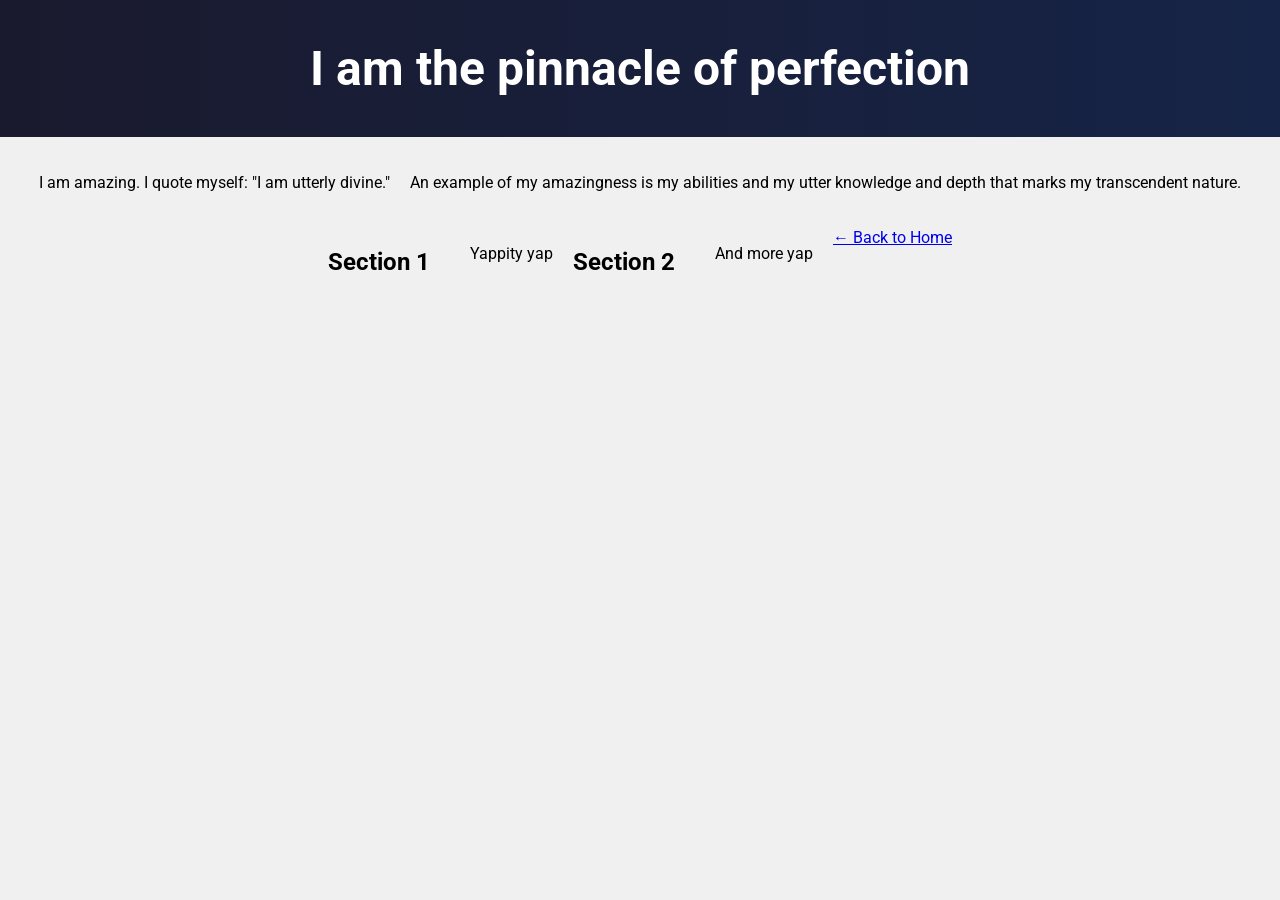
==== frontdatabase.html @ 6d34f3bb "Rename testarticle.html to frontdatabase.html" ====
<!DOCTYPE html>
<html>
<head>
<title>I am the pinnacle of perfection</title>
<link rel="stylesheet" href="style.css">
</head>

<body>

<header>
<h1>I am the pinnacle of perfection</h1>
</header>

<main>
<p>
I am amazing. I quote myself: "I am utterly divine." <br>
</p>
<p>
An example of my amazingness is my abilities and my utter knowledge and depth that marks my transcendent nature. <br>
</p>

<h2>Section 1</h2><br>
<p>Yappity yap</p>

<h2>Section 2</h2><br>
<p>And more yap</p>

<!-- Back to homepage link -->
<a href="index.html">← Back to Home</a>
</main>

</body>
</html>
---- style.css ----
@import url('https://fonts.googleapis.com/css2?family=Roboto:wght@400;700&display=swap');

body {
font-family: 'Roboto', sans-serif;
margin: 0;
background: #f0f0f0;
}

header {
background: linear-gradient(90deg, #1a1a2e, #162447);
color: white;
padding: 40px 20px;
text-align: center;
}

header h1 {
font-size: 3em;
margin: 0;
}

header p {
font-size: 1.2em;
font-style: italic;
}

main {
display: flex;
flex-wrap: wrap;
justify-content: center;
padding: 20px;
gap: 20px;
}

.article-card {
background: white;
border-radius: 12px;
overflow: hidden;
width: 300px;
box-shadow: 0 5px 15px rgba(0,0,0,0.1);
transition: transform 0.2s;
}

.article-card:hover {
transform: translateY(-5px);
}

.article-card img {
width: 100%;
height: 180px;
object-fit: cover;
}

.article-text {
padding: 15px;
}

.article-text h2 {
margin: 0 0 10px;
font-size: 1.5em;
}

.article-text p {
font-size: 0.95em;
color: #555;
}

.category {
display: inline-block;
margin-top: 10px;
padding: 4px 8px;
background: #162447;
color: white;
border-radius: 4px;
font-size: 0.8em;
}
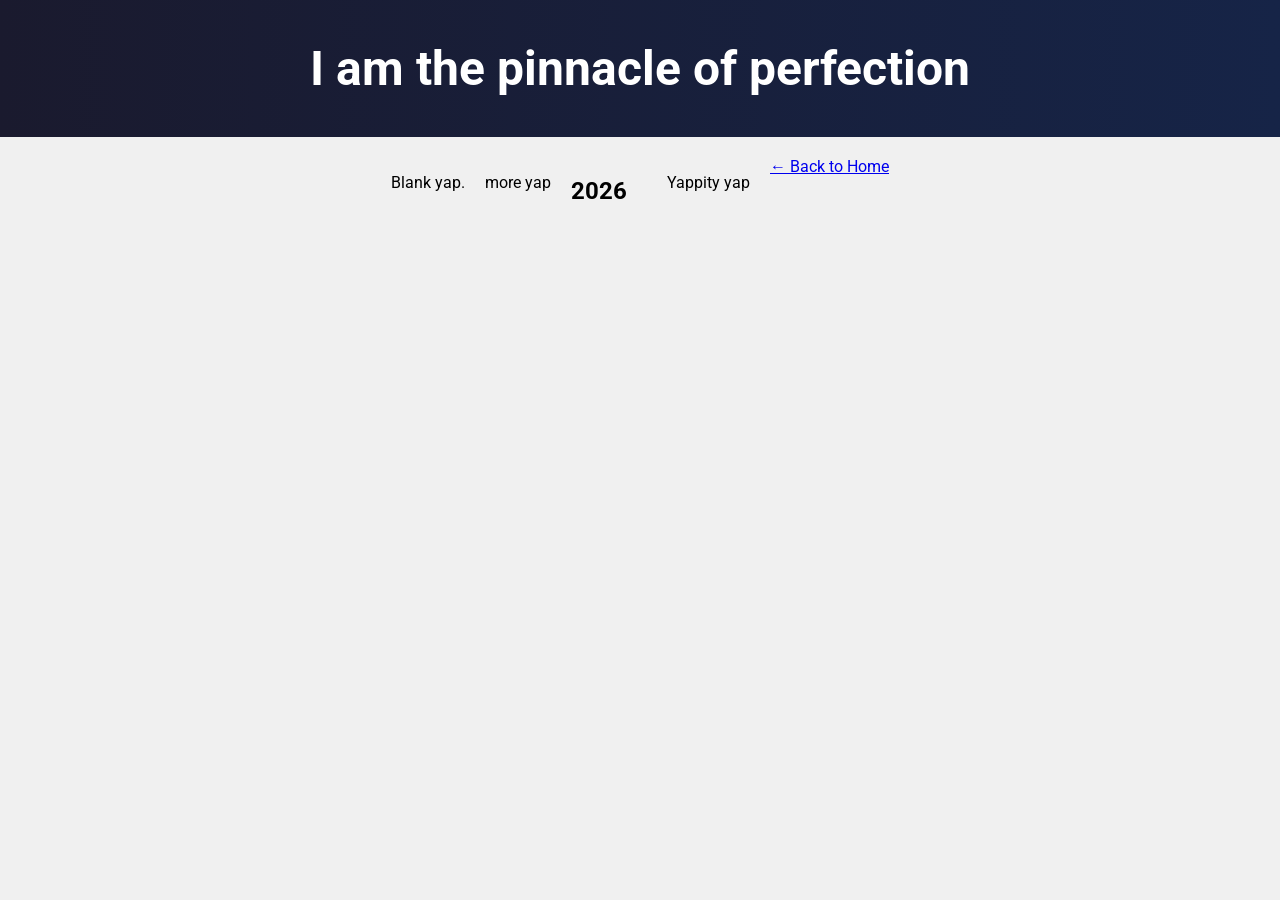
==== commit 2598403c: "Update frontdatabase.html" ====
--- a/frontdatabase.html
+++ b/frontdatabase.html
@@ -1,7 +1,7 @@
 <!DOCTYPE html>
 <html>
 <head>
-<title>I am the pinnacle of perfection</title>
+<title>List of Past Issues</title>
 <link rel="stylesheet" href="style.css">
 </head>
 
@@ -13,17 +13,14 @@
 
 <main>
 <p>
-I am amazing. I quote myself: "I am utterly divine." <br>
+Blank yap. <br>
 </p>
 <p>
-An example of my amazingness is my abilities and my utter knowledge and depth that marks my transcendent nature. <br>
+more yap<br>
 </p>
 
-<h2>Section 1</h2><br>
+<h2>2026</h2><br>
 <p>Yappity yap</p>
-
-<h2>Section 2</h2><br>
-<p>And more yap</p>
 
 <!-- Back to homepage link -->
 <a href="index.html">← Back to Home</a>
